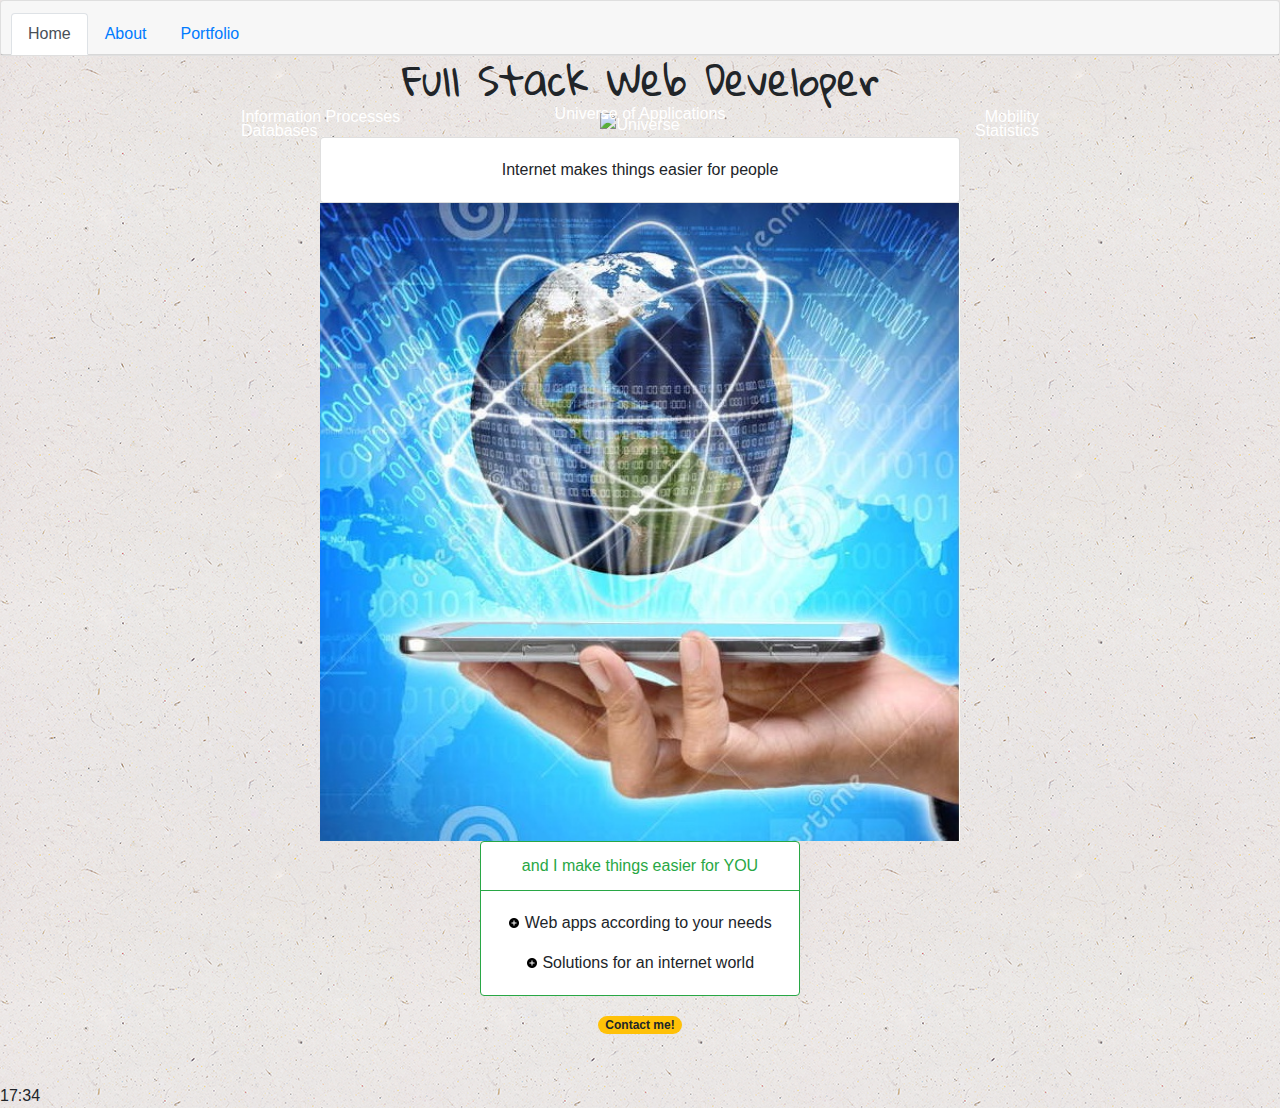
==== index.html @ 38247790 "Container width" ====
<!--  index.html     -->
<!--  My Portfolio   -->
<!--  29/Jun/2019    -->

<!DOCTYPE html>
<html lang="en">

<head>
    <!-- Required meta tags -->
    <meta charset="UTF-8">
    <meta name="viewport" content="width=device-width, initial-scale=1.0">
    <meta http-equiv="X-UA-Compatible" content="ie=edge">

    <!-- Google Fonts -->
    <link href="https://fonts.googleapis.com/css?family=Gloria+Hallelujah&display=swap" rel="stylesheet">

    <!-- Bootstrap CSS -->
    <link rel="stylesheet" href="https://stackpath.bootstrapcdn.com/bootstrap/4.3.1/css/bootstrap.min.css"
        integrity="sha384-ggOyR0iXCbMQv3Xipma34MD+dH/1fQ784/j6cY/iJTQUOhcWr7x9JvoRxT2MZw1T" crossorigin="anonymous">

    <!-- Link to external CSS -->
    <link rel="stylesheet" type="text/css" href="assets/css/style.css">

    <title> JC's Portfolio </title>
</head>

<body>
    <header>
    </header>

    <div class="card w-100">          <!--Nav bar  -->
        <div class="card-header">
            <ul class="nav nav-tabs card-header-tabs">
                <li class="nav-item">
                    <a class="nav-link active" href="index.html">Home</a>
                </li>
                <li class="nav-item">
                    <a class="nav-link" href="about.html">About</a>
                </li>
                <li class="nav-item">
                    <a class="nav-link" href="portfolio.html">Portfolio</a>
                </li>
            </ul>
        </div>
    </div>


    <h1> Full Stack Web Developer </h1>

    <div class="container">
        <img src="assets/images/BigBounce.gif" alt="Universe" style="width:80%;">
        <div class="top-left"> Databases </div>
        <div class="top-centered"> Universe of Applications</div>
        <div class="top-right"> Statistics </div>
        <div class="bottom-left"> Information Processes</div>
        <div class="bottom-right"> Mobility</div>
    </div>

    <div class="card text-center mx-auto" style="width: 50%;">
        <div class="card-body">
            Internet makes things easier for people
        </div>
    </div>

    <div>
        <img src="assets/images/internet.jpg" alt="internet" class="centerImage2">
    </div>
      
    <div class="card border-success mb-3 text-center mx-auto" style="max-width: 20rem;">
        <div class="card-header bg-transparent border-success text-success">
            and I make things easier for YOU
        </div>
        <div class="card-body">
            <p class="card-text"> 
                <img src="assets/images/plus.png" alt="plus" width="12">
                Web apps according to your needs 
            </p>
            <p class="card-text"> 
                <img src="assets/images/plus.png" alt="plus" width="12">
                Solutions for an internet world
            </p>
        </div>
    </div>

    <div class="text-center mx-auto">
        <a href="about.html" class="badge badge-pill badge-warning"> Contact me! </a>
    </div>

    <br>
    <br>
    17:34
      
    <!-- Link to JQuery -->
	<script src="https://code.jquery.com/jquery-3.4.1.min.js"
           integrity="sha256-CSXorXvZcTkaix6Yvo6HppcZGetbYMGWSFlBw8HfCJo="
           crossorigin="anonymous">
	</script>

    <!-- Link to external JavaScript -->
    <script type="text/javascript" src="assets/javascript/app.js"></script>

    <!-- then Popper.js, then Bootstrap JS -->
    <script src="https://cdnjs.cloudflare.com/ajax/libs/popper.js/1.14.7/umd/popper.min.js"
        integrity="sha384-UO2eT0CpHqdSJQ6hJty5KVphtPhzWj9WO1clHTMGa3JDZwrnQq4sF86dIHNDz0W1"
        crossorigin="anonymous"></script>
    <script src="https://stackpath.bootstrapcdn.com/bootstrap/4.3.1/js/bootstrap.min.js"
        integrity="sha384-JjSmVgyd0p3pXB1rRibZUAYoIIy6OrQ6VrjIEaFf/nJGzIxFDsf4x0xIM+B07jRM"
        crossorigin="anonymous"></script>
</body>

</html>
---- assets/css/style.css ----
/*  style.css      */
/*  My Portfolio   */
/*  29/Jun/2019    */

body {
    background-image:   url("../images/ep_naturalwhite.png");
}

h1 {
    font-family: 'Gloria Hallelujah', cursive;
    text-align: center;
}

  
/* - - - -  class  - - - - - */  

.container {
    position: relative;
    text-align: center;
    color: white;
    width: 95%;
    margin: auto;
  }
  
  .bottom-left {
    position: absolute;
    bottom: 30%;
    left: 15%;
  }
  
  .top-left {
    position: absolute;
    top: 30%;
    left: 15%;
  }
  
  .top-right {
    position: absolute;
    top: 30%;
    right: 15%;
  }
  
  .bottom-right {
    position: absolute;
    bottom: 30%;
    right: 15%;
  }
  
  .top-centered {
    position: absolute;
    top: 10%;
    left: 50%;
    transform: translate(-50%, -50%);
  }
  
  .centerImage {
    display: block;
    margin-left: auto;
    margin-right: auto;
    width: 50%;
    margin-top: -58px;
    z-index: 5;
  }
  
  .centerImage2 {
    display: block;
    margin-left: auto;
    margin-right: auto;
    width: 50%;
  }
  
  .circle {   /* Aplica a mi PC y ipad horizontal. PC: hasta 100% zoom en Chrome */
    height: 50px;
    width: 50px;
    background-color: yellow;
    border-radius: 50%;
  }


/* - - - -  id  - - - - - */


/* - - -  Media Queries  - - - */
@media only screen and (max-width: 980px) {   /* PC: 110 - 125% zoom en Chrome */
    h1 {
        font-size:      40px;
    }

    .circle {
        height: 50px;
        width: 50px;
        background-color: green;
        border-radius: 50%;
    }

}

@media only screen and (max-width: 768px) {   /* Aplica a mi celular horizontal y ipad vertical. PC: 150% zoom en Chrome  */
    .centerImage {
        display: block;
        margin-left: auto;
        margin-right: auto;
        width: 50%;
        margin-top: -10px;
        z-index: 5;
    }

    .circle {
        height: 50px;
        width: 50px;
        background-color: blue;
        border-radius: 50%;
    }

}

@media only screen and (max-width: 640px) {   /* Aplica a mi celular vertical. PC: 125% - 500% zoom en Chrome  */
    .centerImage {
        display: block;
        margin-left: auto;
        margin-right: auto;
        width: 50%;
        margin-top: -23px; /* ok */
        z-index: 5;
    }

    .centerImage2 {
        display: block;
        margin-left: auto;
        margin-right: auto;
        width: 50%;
        font-size: small;
    }

    .circle {
        height: 50px;
        width: 50px;
        background-color: red;
        border-radius: 50%;
    }
    
}
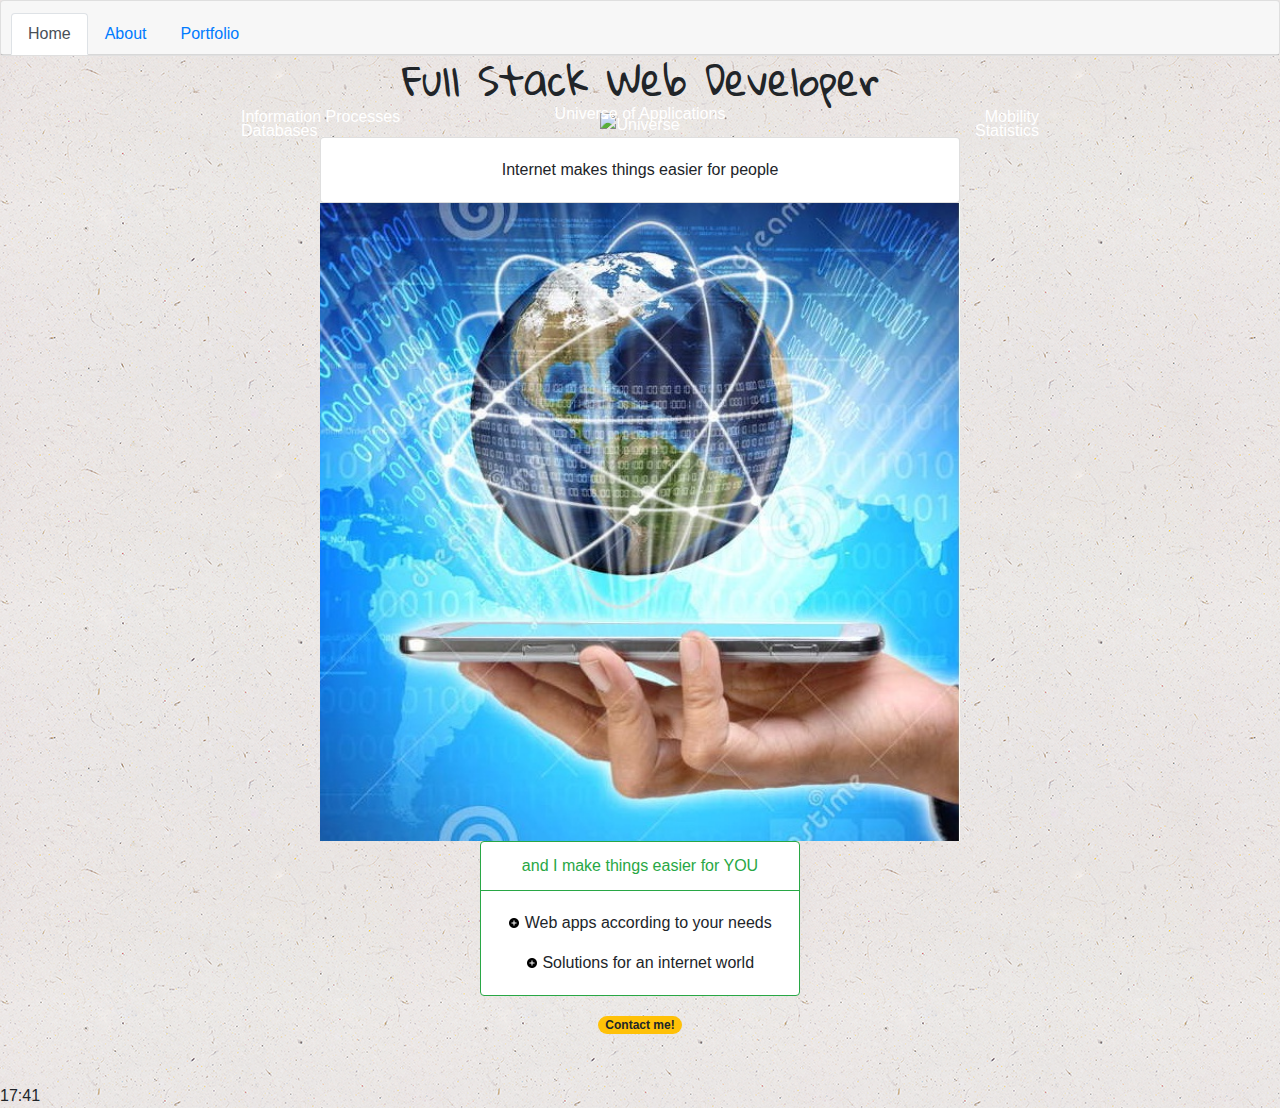
==== commit 230aa144: "media Queries" ====
--- a/index.html
+++ b/index.html
@@ -88,7 +88,7 @@
 
     <br>
     <br>
-    17:34
+    17:41
       
     <!-- Link to JQuery -->
 	<script src="https://code.jquery.com/jquery-3.4.1.min.js"
--- a/assets/css/style.css
+++ b/assets/css/style.css
@@ -52,7 +52,7 @@
     left: 50%;
     transform: translate(-50%, -50%);
   }
-  
+  /*
   .centerImage {
     display: block;
     margin-left: auto;
@@ -61,7 +61,7 @@
     margin-top: -58px;
     z-index: 5;
   }
-  
+  */
   .centerImage2 {
     display: block;
     margin-left: auto;
@@ -82,10 +82,11 @@
 
 /* - - -  Media Queries  - - - */
 @media only screen and (max-width: 980px) {   /* PC: 110 - 125% zoom en Chrome */
+    /*
     h1 {
         font-size:      40px;
     }
-
+*/
     .circle {
         height: 50px;
         width: 50px;
@@ -96,6 +97,7 @@
 }
 
 @media only screen and (max-width: 768px) {   /* Aplica a mi celular horizontal y ipad vertical. PC: 150% zoom en Chrome  */
+    /*
     .centerImage {
         display: block;
         margin-left: auto;
@@ -104,7 +106,7 @@
         margin-top: -10px;
         z-index: 5;
     }
-
+*/
     .circle {
         height: 50px;
         width: 50px;
@@ -115,15 +117,16 @@
 }
 
 @media only screen and (max-width: 640px) {   /* Aplica a mi celular vertical. PC: 125% - 500% zoom en Chrome  */
+    /*
     .centerImage {
         display: block;
         margin-left: auto;
         margin-right: auto;
         width: 50%;
-        margin-top: -23px; /* ok */
+        margin-top: -23px; /* ok * /
         z-index: 5;
     }
-
+*/
     .centerImage2 {
         display: block;
         margin-left: auto;
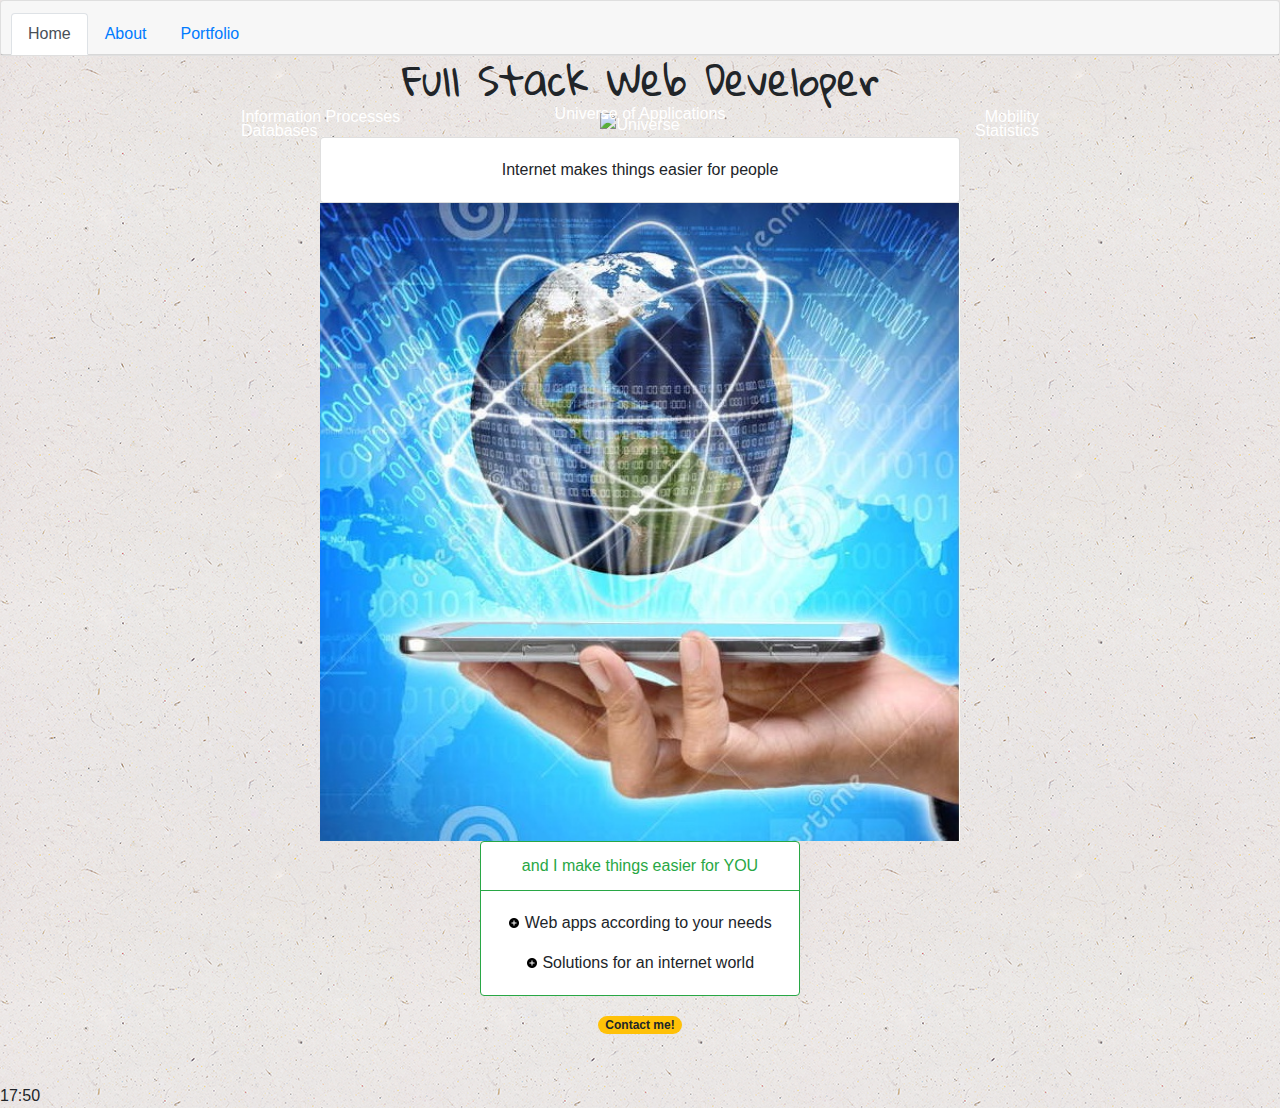
==== commit 243d281a: "Width container" ====
--- a/index.html
+++ b/index.html
@@ -88,7 +88,7 @@
 
     <br>
     <br>
-    17:41
+    17:50
       
     <!-- Link to JQuery -->
 	<script src="https://code.jquery.com/jquery-3.4.1.min.js"
--- a/assets/css/style.css
+++ b/assets/css/style.css
@@ -18,7 +18,7 @@
     position: relative;
     text-align: center;
     color: white;
-    width: 95%;
+    width: 100%;
     margin: auto;
   }
   
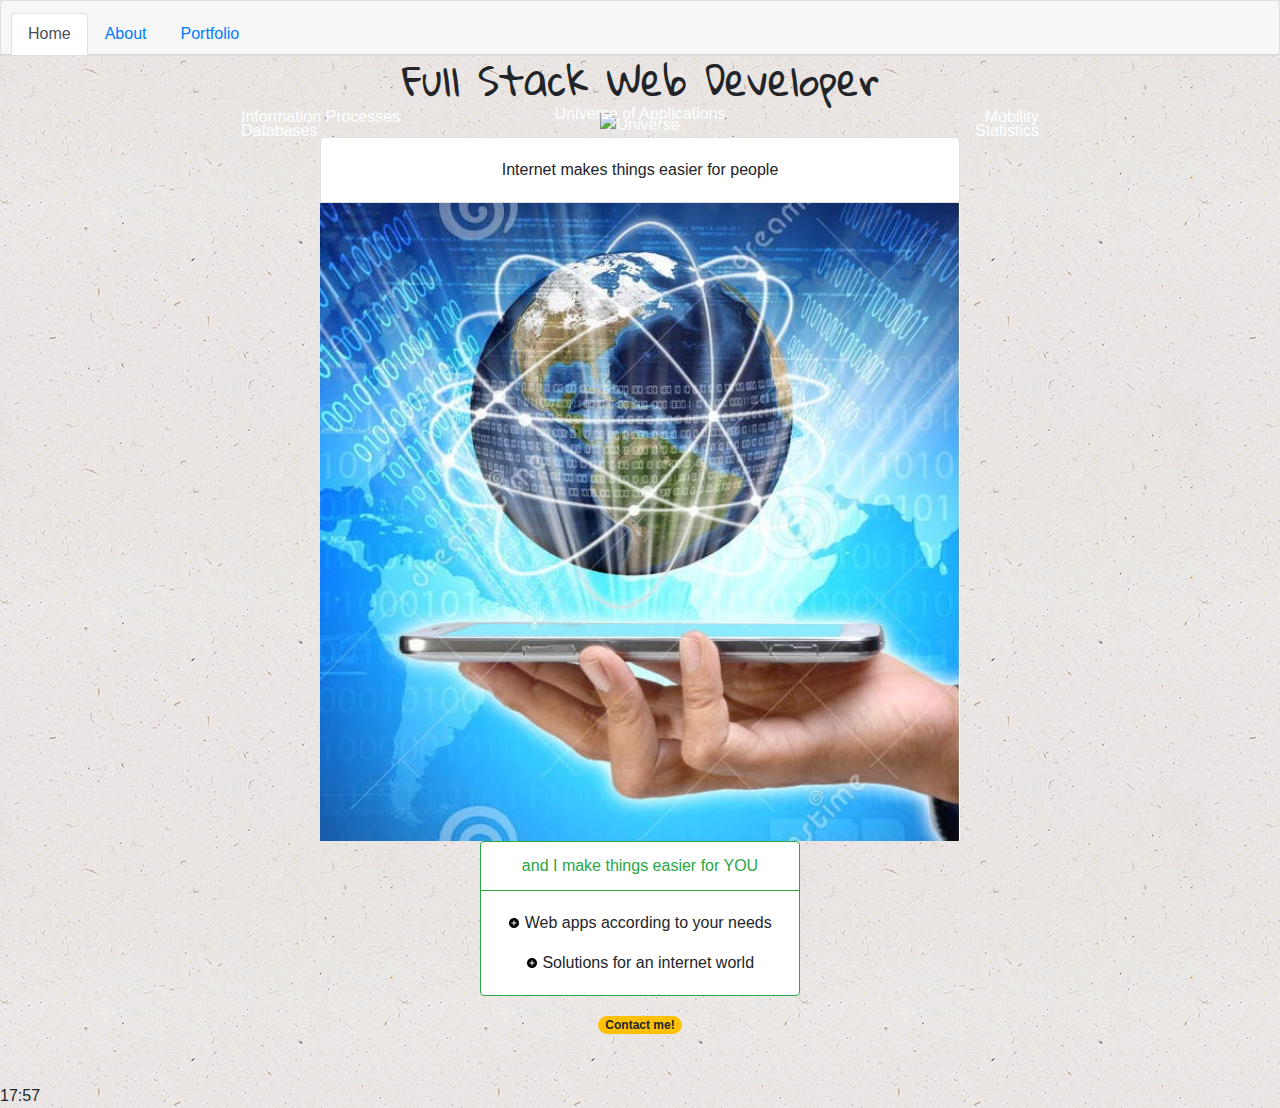
==== commit 02a21e68: "Width image big bounce" ====
--- a/index.html
+++ b/index.html
@@ -48,7 +48,7 @@
     <h1> Full Stack Web Developer </h1>
 
     <div class="container">
-        <img src="assets/images/BigBounce.gif" alt="Universe" style="width:80%;">
+        <img src="assets/images/BigBounce.gif" alt="Universe">
         <div class="top-left"> Databases </div>
         <div class="top-centered"> Universe of Applications</div>
         <div class="top-right"> Statistics </div>
@@ -88,7 +88,7 @@
 
     <br>
     <br>
-    17:50
+    17:57
       
     <!-- Link to JQuery -->
 	<script src="https://code.jquery.com/jquery-3.4.1.min.js"
--- a/assets/css/style.css
+++ b/assets/css/style.css
@@ -18,7 +18,6 @@
     position: relative;
     text-align: center;
     color: white;
-    width: 100%;
     margin: auto;
   }
   
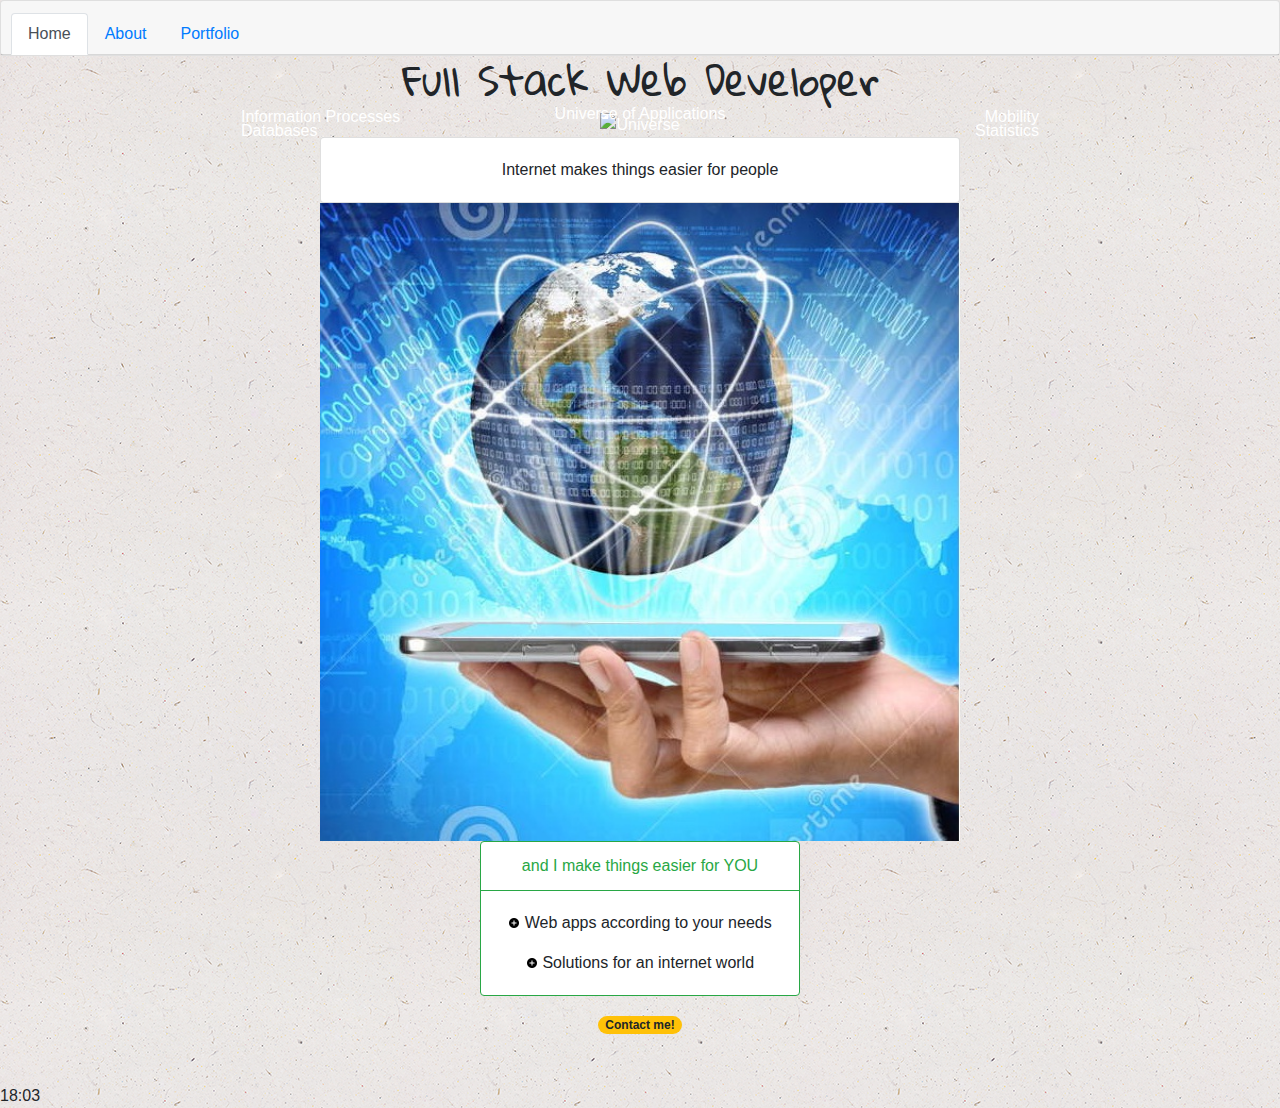
==== commit 032c3099: "Width image big bounce" ====
--- a/index.html
+++ b/index.html
@@ -48,7 +48,7 @@
     <h1> Full Stack Web Developer </h1>
 
     <div class="container">
-        <img src="assets/images/BigBounce.gif" alt="Universe">
+        <img src="assets/images/BigBounce.gif" alt="Universe" id="imgBB">
         <div class="top-left"> Databases </div>
         <div class="top-centered"> Universe of Applications</div>
         <div class="top-right"> Statistics </div>
@@ -88,7 +88,7 @@
 
     <br>
     <br>
-    17:57
+    18:03
       
     <!-- Link to JQuery -->
 	<script src="https://code.jquery.com/jquery-3.4.1.min.js"
--- a/assets/css/style.css
+++ b/assets/css/style.css
@@ -77,7 +77,9 @@
 
 
 /* - - - -  id  - - - - - */
-
+#imgBB {
+    max-width: 80%;
+}
 
 /* - - -  Media Queries  - - - */
 @media only screen and (max-width: 980px) {   /* PC: 110 - 125% zoom en Chrome */
@@ -96,6 +98,10 @@
 }
 
 @media only screen and (max-width: 768px) {   /* Aplica a mi celular horizontal y ipad vertical. PC: 150% zoom en Chrome  */
+    #imgBB {
+        max-width: 95%;
+    }
+    
     /*
     .centerImage {
         display: block;
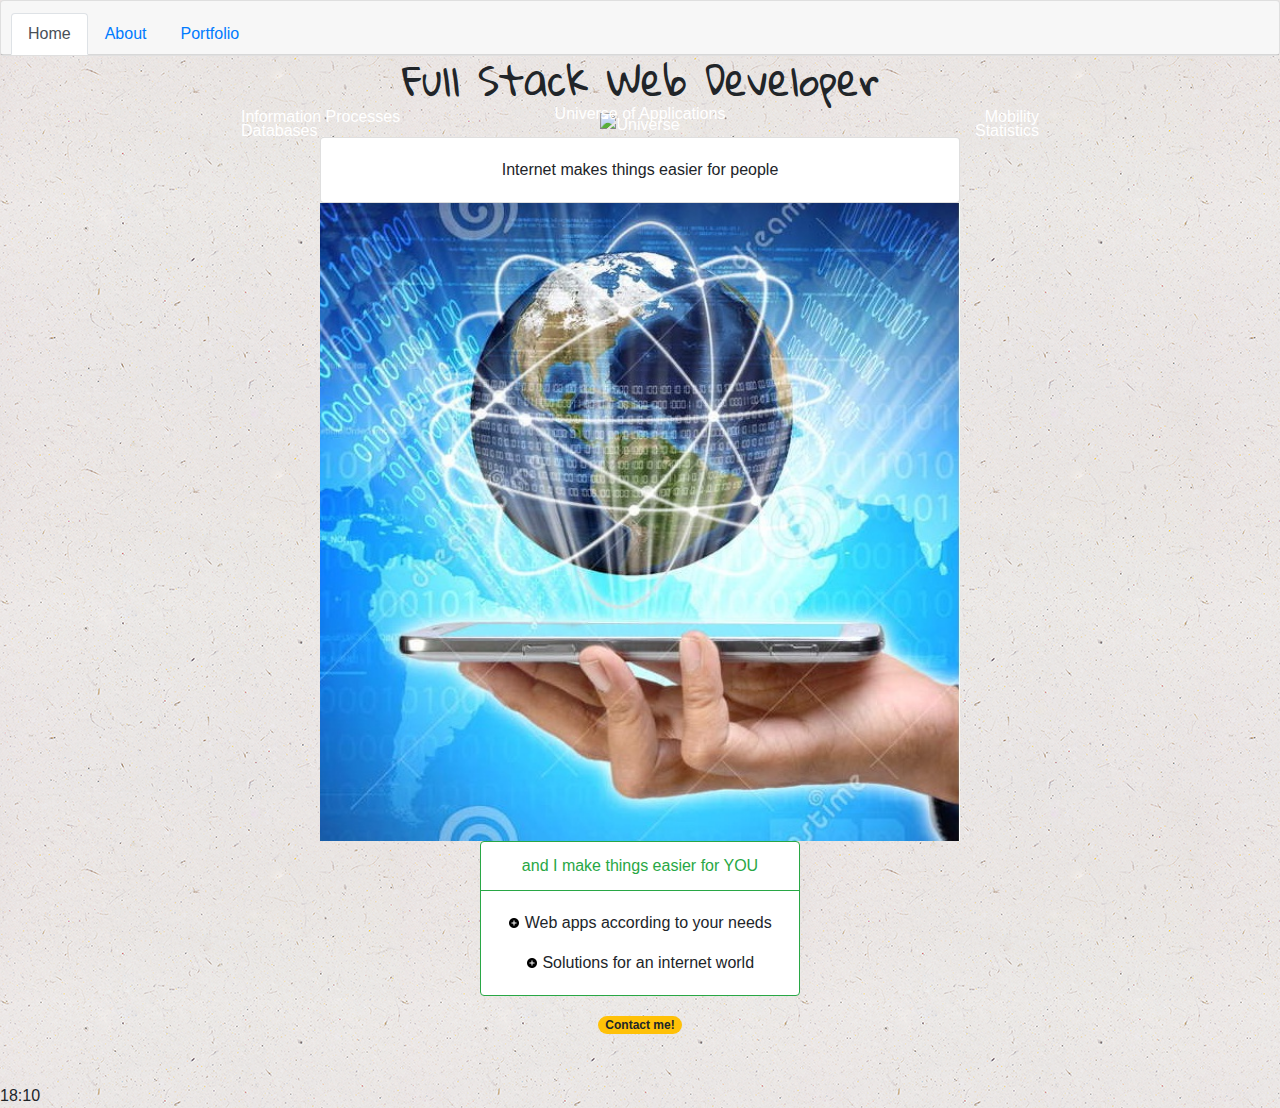
==== commit 2b716c0b: "Width image big bounce" ====
--- a/index.html
+++ b/index.html
@@ -88,7 +88,7 @@
 
     <br>
     <br>
-    18:03
+    18:10
       
     <!-- Link to JQuery -->
 	<script src="https://code.jquery.com/jquery-3.4.1.min.js"
--- a/assets/css/style.css
+++ b/assets/css/style.css
@@ -98,10 +98,6 @@
 }
 
 @media only screen and (max-width: 768px) {   /* Aplica a mi celular horizontal y ipad vertical. PC: 150% zoom en Chrome  */
-    #imgBB {
-        max-width: 95%;
-    }
-    
     /*
     .centerImage {
         display: block;
@@ -122,6 +118,10 @@
 }
 
 @media only screen and (max-width: 640px) {   /* Aplica a mi celular vertical. PC: 125% - 500% zoom en Chrome  */
+    #imgBB {
+        max-width: 95%;
+    }
+    
     /*
     .centerImage {
         display: block;
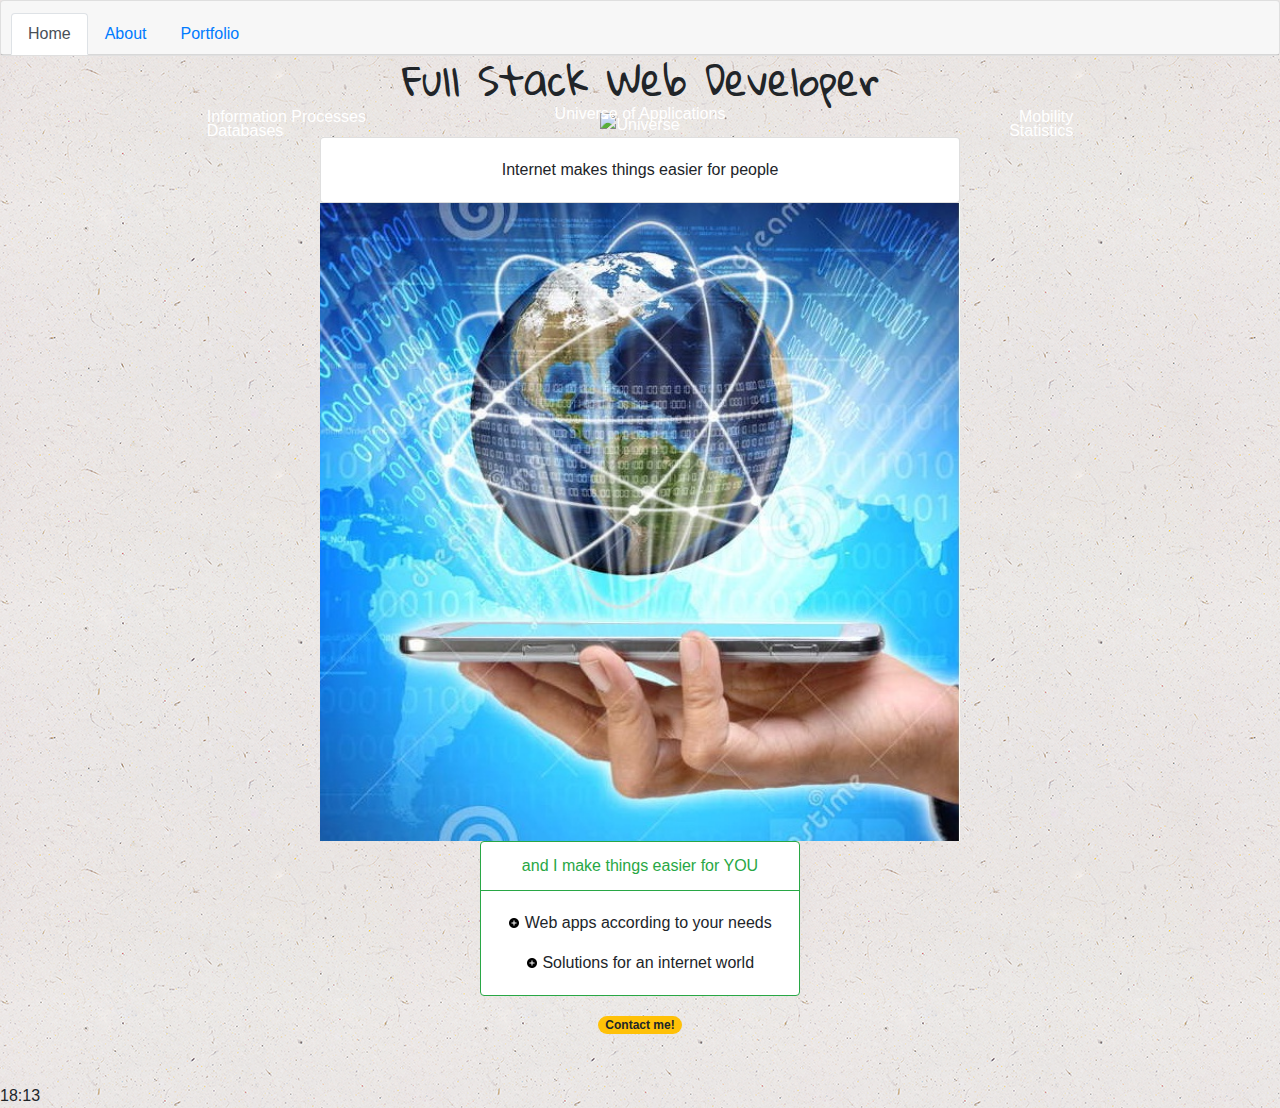
==== commit 432e050f: "Words margin" ====
--- a/index.html
+++ b/index.html
@@ -88,7 +88,7 @@
 
     <br>
     <br>
-    18:10
+    18:13
       
     <!-- Link to JQuery -->
 	<script src="https://code.jquery.com/jquery-3.4.1.min.js"
--- a/assets/css/style.css
+++ b/assets/css/style.css
@@ -24,25 +24,25 @@
   .bottom-left {
     position: absolute;
     bottom: 30%;
-    left: 15%;
+    left: 12%;
   }
   
   .top-left {
     position: absolute;
     top: 30%;
-    left: 15%;
+    left: 12%;
   }
   
   .top-right {
     position: absolute;
     top: 30%;
-    right: 15%;
+    right: 12%;
   }
   
   .bottom-right {
     position: absolute;
     bottom: 30%;
-    right: 15%;
+    right: 12%;
   }
   
   .top-centered {
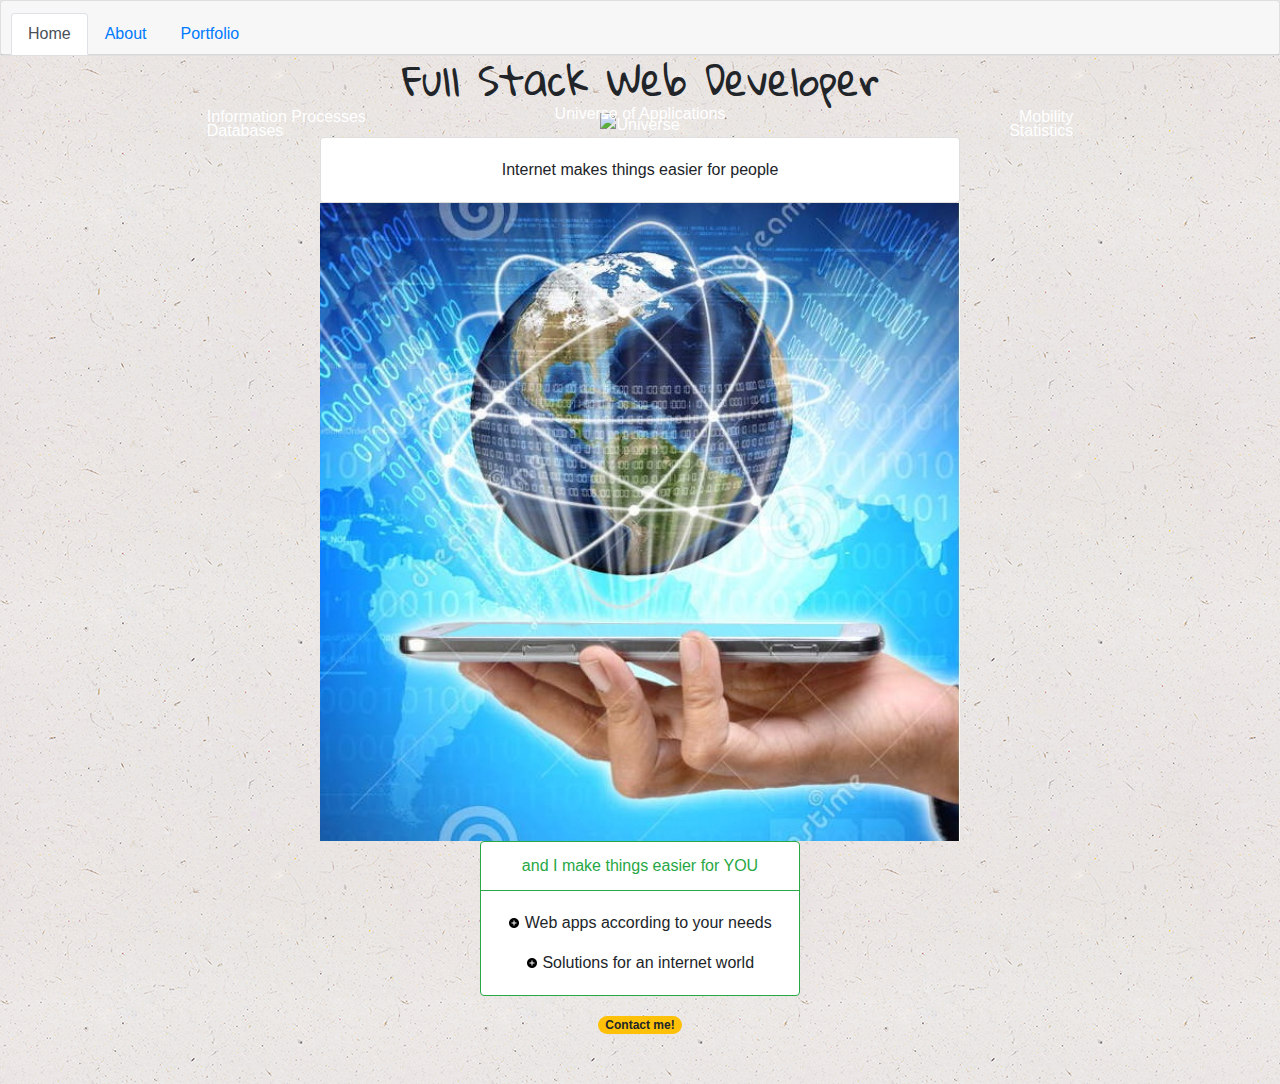
==== commit 7b4fb0de: "About" ====
--- a/index.html
+++ b/index.html
@@ -44,7 +44,7 @@
         </div>
     </div>
 
-
+<!-- ============================================================== -->
     <h1> Full Stack Web Developer </h1>
 
     <div class="container">
@@ -88,7 +88,6 @@
 
     <br>
     <br>
-    18:13
       
     <!-- Link to JQuery -->
 	<script src="https://code.jquery.com/jquery-3.4.1.min.js"
